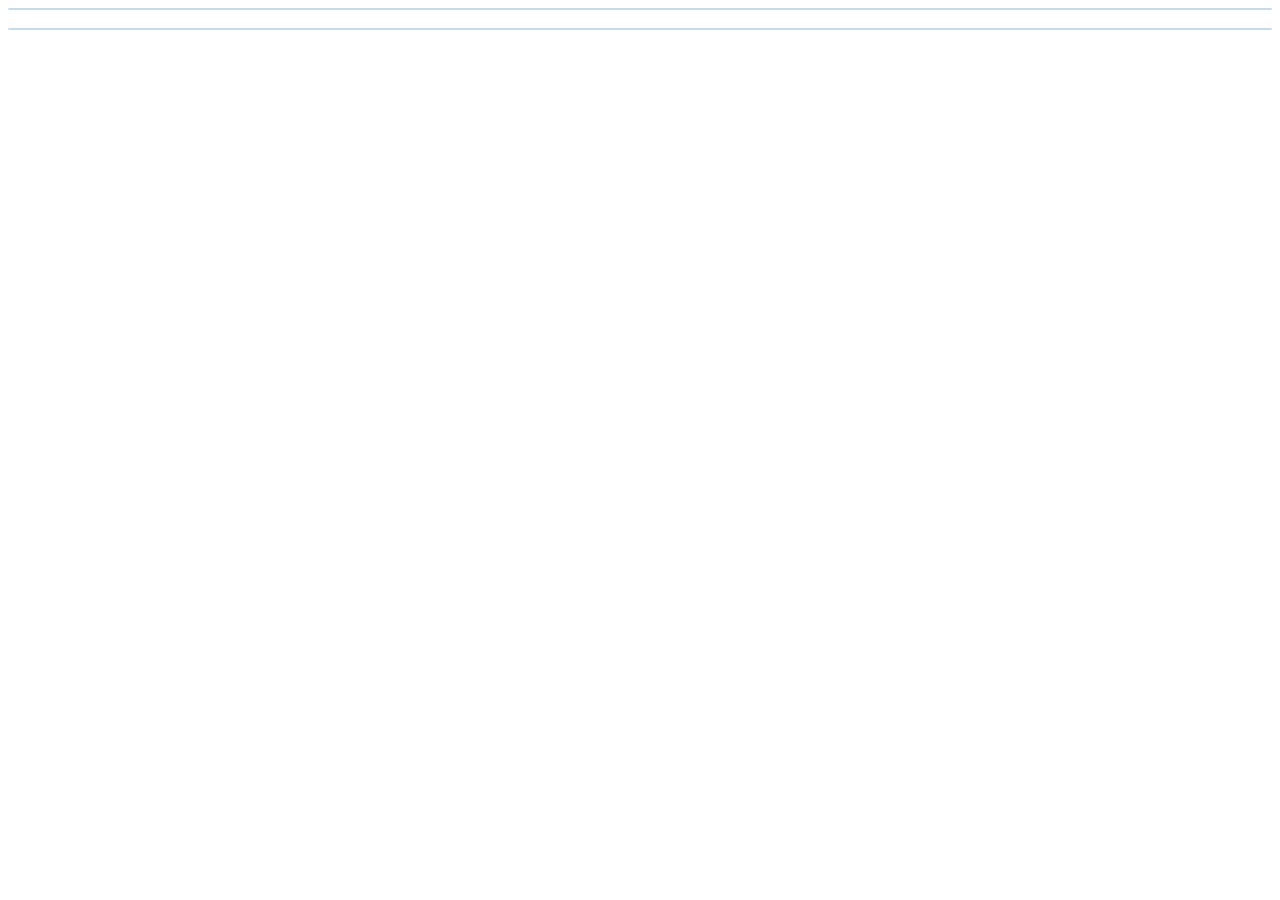
==== html/dataq.html @ 27d66ded "Renamed station_health to html" ====
<!DOCTYPE html>
<html lang="en">
    <head>
        <meta http-equiv="X-UA-Compatible" content="IE=Edge"/>
        <meta http-equiv="pragma" content="no-cache" />
        <meta charset="utf-8">
        <title>Data Quality Analyzer</title>
        <link rel="stylesheet" type="text/css" href="css/demo_table.css"/>
        <link rel="stylesheet" type="text/css" href="css/dataq.css"/>
        <link rel="stylesheet" type="text/css" href="css/redmond/jquery-ui-1.9.2.custom.css"/>
        <script src="js/datatables/media/js/jquery.js"></script> 
        <script src="js/jquery-ui-1.9.0.custom.js"></script>
        <script src="js/datatables/media/js/jquery.dataTables.js"></script> 
        <script src="js/datatables/extras/FixedHeader/js/FixedHeader.min.js"></script>
        <script src="js/datatables/extras/FixedColumns/media/js/FixedColumns.js"></script>
        <script src="js/datatables/extras/ColVis/media/js/ColVis.js"></script>
        <script src="js/datatables/extras/TableTools/media/js/TableTools.js"></script>
        <script src="js/datatables/extras/TableTools/media/js/ZeroClipboard.js"></script>
        <script src="js/jqplot/jquery.jqplot.min.js"></script>
        <script src="js/jqplot/plugins/jqplot.cursor.min.js"></script>
        <script src="js/jqplot/plugins/jqplot.canvasTextRenderer.min.js"></script>
        <script src="js/jqplot/plugins/jqplot.canvasAxisLabelRenderer.min.js"></script>
        <script src="js/jqplot/plugins/jqplot.categoryAxisRenderer.min.js"></script>
        <script src="js/jqplot/plugins/jqplot.dateAxisRenderer.min.js"></script>
        <script src="js/jqplot/plugins/jqplot.highlighter.min.js"></script>
        <script src="js/form.js"></script>
        <script src="js/dateselector.js"></script>
        <script src="js/utils.js"></script>
        <script src="js/plot.js"></script>
        <script src="js/datatable.js"></script>
        <script src="js/weight.js"></script>
        <script src="js/naturalSort.js"></script>
        <script src="js/header.js"></script>
        <script src="js/setup.js"></script>
    </head>
    <body>
        <div id='header' class='ui-state-default ui-corner-all'></div>
        <br>
        <div id='tabs' class='ui-state-default ui-corner-all'></div>
        <br>
        <div>
            <table id='grid'>
                <thead>
                    <tr id='header'></tr>
                </thead>
                <tbody id='body'>
                </tbody>
            </table>
        </div>
    </body>
</html>
---- html/css/demo_table.css ----
/*
 *  File:         demo_table.css
 *  CVS:          $Id$
 *  Description:  CSS descriptions for DataTables demo pages
 *  Author:       Allan Jardine
 *  Created:      Tue May 12 06:47:22 BST 2009
 *  Modified:     $Date$ by $Author$
 *  Language:     CSS
 *  Project:      DataTables
 *
 *  Copyright 2009 Allan Jardine. All Rights Reserved.
 *
 * ***************************************************************************
 * DESCRIPTION
 *
 * The styles given here are suitable for the demos that are used with the standard DataTables
 * distribution (see www.datatables.net). You will most likely wish to modify these styles to
 * meet the layout requirements of your site.
 *
 * Common issues:
 *   'full_numbers' pagination - I use an extra selector on the body tag to ensure that there is
 *     no conflict between the two pagination types. If you want to use full_numbers pagination
 *     ensure that you either have "example_alt_pagination" as a body class name, or better yet,
 *     modify that selector.
 *   Note that the path used for Images is relative. All images are by default located in
 *     ../images/ - relative to this CSS file.
 */

/* * * * * * * * * * * * * * * * * * * * * * * * * * * * * * * * * * * * *
 * DataTables features
 */

.dataTables_wrapper {
	position: relative;
	clear: both;
	zoom: 1; /* Feeling sorry for IE */
}

.dataTables_processing {
	position: absolute;
	top: 50%;
	left: 50%;
	width: 250px;
	height: 30px;
	margin-left: -125px;
	margin-top: -15px;
	padding: 14px 0 2px 0;
	border: 1px solid #ddd;
	text-align: center;
	color: #999;
	font-size: 14px;
	background-color: white;
}

.dataTables_length {
	width: 40%;
	float: left;
}

.dataTables_filter {
	width: 50%;
	float: right;
	text-align: right;
}

.dataTables_info {
	width: 60%;
	float: left;
}

.dataTables_paginate {
	float: right;
	text-align: right;
}

/* Pagination nested */
.paginate_disabled_previous, .paginate_enabled_previous,
.paginate_disabled_next, .paginate_enabled_next {
	height: 19px;
	float: left;
	cursor: pointer;
	*cursor: hand;
	color: #111 !important;
}
.paginate_disabled_previous:hover, .paginate_enabled_previous:hover,
.paginate_disabled_next:hover, .paginate_enabled_next:hover {
	text-decoration: none !important;
}
.paginate_disabled_previous:active, .paginate_enabled_previous:active,
.paginate_disabled_next:active, .paginate_enabled_next:active {
	outline: none;
}

.paginate_disabled_previous,
.paginate_disabled_next {
	color: #666 !important;
}
.paginate_disabled_previous, .paginate_enabled_previous {
	padding-left: 23px;
}
.paginate_disabled_next, .paginate_enabled_next {
	padding-right: 23px;
	margin-left: 10px;
}

.paginate_disabled_previous {
	background: url('../images/back_disabled.png') no-repeat top left;
}

.paginate_enabled_previous {
	background: url('../images/back_enabled.png') no-repeat top left;
}
.paginate_enabled_previous:hover {
	background: url('../images/back_enabled_hover.png') no-repeat top left;
}

.paginate_disabled_next {
	background: url('../images/forward_disabled.png') no-repeat top right;
}

.paginate_enabled_next {
	background: url('../images/forward_enabled.png') no-repeat top right;
}
.paginate_enabled_next:hover {
	background: url('../images/forward_enabled_hover.png') no-repeat top right;
}



/* * * * * * * * * * * * * * * * * * * * * * * * * * * * * * * * * * * * *
 * DataTables display
 */
table.display {
	margin: 0 auto;
	clear: both;
	width: 100%;
	
	/* Note Firefox 3.5 and before have a bug with border-collapse
	 * ( https://bugzilla.mozilla.org/show%5Fbug.cgi?id=155955 ) 
	 * border-spacing: 0; is one possible option. Conditional-css.com is
	 * useful for this kind of thing
	 *
	 * Further note IE 6/7 has problems when calculating widths with border width.
	 * It subtracts one px relative to the other browsers from the first column, and
	 * adds one to the end...
	 *
	 * If you want that effect I'd suggest setting a border-top/left on th/td's and 
	 * then filling in the gaps with other borders.
	 */
}

table.display thead th {
	padding: 3px 18px 3px 10px;
	border-bottom: 1px solid black;
	font-weight: bold;
	cursor: pointer;
	* cursor: hand;
}

table.display tfoot th {
	padding: 3px 18px 3px 10px;
	border-top: 1px solid black;
	font-weight: bold;
}

table.display tr.heading2 td {
	border-bottom: 1px solid #aaa;
}

table.display td {
	padding: 3px 10px;
}

table.display td.center {
	text-align: center;
}



/* * * * * * * * * * * * * * * * * * * * * * * * * * * * * * * * * * * * *
 * DataTables sorting
 */

.sorting_asc {
	background: url('../images/sort_asc.png') no-repeat center right;
}

.sorting_desc {
	background: url('../images/sort_desc.png') no-repeat center right;
}

.sorting {
	background: url('../images/sort_both.png') no-repeat center right;
}

.sorting_asc_disabled {
	background: url('../images/sort_asc_disabled.png') no-repeat center right;
}

.sorting_desc_disabled {
	background: url('../images/sort_desc_disabled.png') no-repeat center right;
}
 
th:active {
	outline: none;
}




/* * * * * * * * * * * * * * * * * * * * * * * * * * * * * * * * * * * * *
 * DataTables row classes
 */
table.display tr.odd.gradeA {
	background-color: #ddffdd;
}

table.display tr.even.gradeA {
	background-color: #eeffee;
}

table.display tr.odd.gradeC {
	background-color: #ddddff;
}

table.display tr.even.gradeC {
	background-color: #eeeeff;
}

table.display tr.odd.gradeX {
	background-color: #ffdddd;
}

table.display tr.even.gradeX {
	background-color: #ffeeee;
}

table.display tr.odd.gradeU {
	background-color: #ddd;
}

table.display tr.even.gradeU {
	background-color: #eee;
}


tr.odd {
	background-color: #E2E4FF;
}

tr.even {
	background-color: white;
}





/* * * * * * * * * * * * * * * * * * * * * * * * * * * * * * * * * * * * *
 * Misc
 */
.dataTables_scroll {
	clear: both;
}

.dataTables_scrollBody {
	*margin-top: -1px;
	-webkit-overflow-scrolling: touch;
}

.top, .bottom {
	padding: 15px;
	background-color: #F5F5F5;
	border: 1px solid #CCCCCC;
}

.top .dataTables_info {
	float: none;
}

.clear {
	clear: both;
}

.dataTables_empty {
	text-align: center;
}

tfoot input {
	margin: 0.5em 0;
	width: 100%;
	color: #444;
}

tfoot input.search_init {
	color: #999;
}

td.group {
	background-color: #d1cfd0;
	border-bottom: 2px solid #A19B9E;
	border-top: 2px solid #A19B9E;
}

td.details {
	background-color: #d1cfd0;
	border: 2px solid #A19B9E;
}


.example_alt_pagination div.dataTables_info {
	width: 40%;
}

.paging_full_numbers {
	width: 400px;
	height: 22px;
	line-height: 22px;
}

.paging_full_numbers a:active {
	outline: none
}

.paging_full_numbers a:hover {
	text-decoration: none;
}

.paging_full_numbers a.paginate_button,
 	.paging_full_numbers a.paginate_active {
	border: 1px solid #aaa;
	-webkit-border-radius: 5px;
	-moz-border-radius: 5px;
	padding: 2px 5px;
	margin: 0 3px;
	cursor: pointer;
	*cursor: hand;
	color: #333 !important;
}

.paging_full_numbers a.paginate_button {
	background-color: #ddd;
}

.paging_full_numbers a.paginate_button:hover {
	background-color: #ccc;
	text-decoration: none !important;
}

.paging_full_numbers a.paginate_active {
	background-color: #99B3FF;
}

table.display tr.even.row_selected td {
	background-color: #B0BED9;
}

table.display tr.odd.row_selected td {
	background-color: #9FAFD1;
}


/*
 * Sorting classes for columns
 */
/* For the standard odd/even */
tr.odd td.sorting_1 {
	background-color: #D3D6FF;
}

tr.odd td.sorting_2 {
	background-color: #DADCFF;
}

tr.odd td.sorting_3 {
	background-color: #E0E2FF;
}

tr.even td.sorting_1 {
	background-color: #EAEBFF;
}

tr.even td.sorting_2 {
	background-color: #F2F3FF;
}

tr.even td.sorting_3 {
	background-color: #F9F9FF;
}


/* For the Conditional-CSS grading rows */
/*
 	Colour calculations (based off the main row colours)
  Level 1:
		dd > c4
		ee > d5
	Level 2:
	  dd > d1
	  ee > e2
 */
tr.odd.gradeA td.sorting_1 {
	background-color: #c4ffc4;
}

tr.odd.gradeA td.sorting_2 {
	background-color: #d1ffd1;
}

tr.odd.gradeA td.sorting_3 {
	background-color: #d1ffd1;
}

tr.even.gradeA td.sorting_1 {
	background-color: #d5ffd5;
}

tr.even.gradeA td.sorting_2 {
	background-color: #e2ffe2;
}

tr.even.gradeA td.sorting_3 {
	background-color: #e2ffe2;
}

tr.odd.gradeC td.sorting_1 {
	background-color: #c4c4ff;
}

tr.odd.gradeC td.sorting_2 {
	background-color: #d1d1ff;
}

tr.odd.gradeC td.sorting_3 {
	background-color: #d1d1ff;
}

tr.even.gradeC td.sorting_1 {
	background-color: #d5d5ff;
}

tr.even.gradeC td.sorting_2 {
	background-color: #e2e2ff;
}

tr.even.gradeC td.sorting_3 {
	background-color: #e2e2ff;
}

tr.odd.gradeX td.sorting_1 {
	background-color: #ffc4c4;
}

tr.odd.gradeX td.sorting_2 {
	background-color: #ffd1d1;
}

tr.odd.gradeX td.sorting_3 {
	background-color: #ffd1d1;
}

tr.even.gradeX td.sorting_1 {
	background-color: #ffd5d5;
}

tr.even.gradeX td.sorting_2 {
	background-color: #ffe2e2;
}

tr.even.gradeX td.sorting_3 {
	background-color: #ffe2e2;
}

tr.odd.gradeU td.sorting_1 {
	background-color: #c4c4c4;
}

tr.odd.gradeU td.sorting_2 {
	background-color: #d1d1d1;
}

tr.odd.gradeU td.sorting_3 {
	background-color: #d1d1d1;
}

tr.even.gradeU td.sorting_1 {
	background-color: #d5d5d5;
}

tr.even.gradeU td.sorting_2 {
	background-color: #e2e2e2;
}

tr.even.gradeU td.sorting_3 {
	background-color: #e2e2e2;
}


/*
 * Row highlighting example
 */
.ex_highlight #example tbody tr.even:hover, #example tbody tr.even td.highlighted {
	background-color: #ECFFB3;
}

.ex_highlight #example tbody tr.odd:hover, #example tbody tr.odd td.highlighted {
	background-color: #E6FF99;
}

.ex_highlight_row #example tr.even:hover {
	background-color: #ECFFB3;
}

.ex_highlight_row #example tr.even:hover td.sorting_1 {
	background-color: #DDFF75;
}

.ex_highlight_row #example tr.even:hover td.sorting_2 {
	background-color: #E7FF9E;
}

.ex_highlight_row #example tr.even:hover td.sorting_3 {
	background-color: #E2FF89;
}

.ex_highlight_row #example tr.odd:hover {
	background-color: #E6FF99;
}

.ex_highlight_row #example tr.odd:hover td.sorting_1 {
	background-color: #D6FF5C;
}

.ex_highlight_row #example tr.odd:hover td.sorting_2 {
	background-color: #E0FF84;
}

.ex_highlight_row #example tr.odd:hover td.sorting_3 {
	background-color: #DBFF70;
}


/*
 * KeyTable
 */
table.KeyTable td {
	border: 3px solid transparent;
}

table.KeyTable td.focus {
	border: 3px solid #3366FF;
}

table.display tr.gradeA {
	background-color: #eeffee;
}

table.display tr.gradeC {
	background-color: #ddddff;
}

table.display tr.gradeX {
	background-color: #ffdddd;
}

table.display tr.gradeU {
	background-color: #ddd;
}

div.box {
	height: 100px;
	padding: 10px;
	overflow: auto;
	border: 1px solid #8080FF;
	background-color: #E5E5FF;
}
---- html/css/dataq.css ----
.ddl {position: relative; z-index:9001;}
.ltd {color:blue;}
.ltd:hover {
    text-decoration:underline;
    cursor: hand;
    cursor: pointer;
}

.aggrRed {
    background-color: #F77 !important;
    font-weight: bold;
}

.aggrOrange {
    background-color: #F93 !important;
    font-weight: bold;
}

.aggrYellow {
    background-color: #FF6 !important;
    font-weight: bold;
}

.aggrGreen {
    background-color: #9F9 !important;
    font-weight: bold;
}

.dataqHeader {
    margin-left: auto;
    margin-right: auto;
    width: 70%;
}
/*
thead {
width:100% !important;
height:100% !important;
}

#header {
width:100% !important;
height:100% !important;
}

div.dataTables_scrollHead {
width:100% !important;
height:100% !important;
}

div.dataTables_scrollHeadInner {
width:100% !important;
height:100% !important;
}
table.dataTable {
width:100% !important;
height:100% !important;
}

/* Makes the sort icon orient the correct way*/
/*span.DataTables_sort_icon {
-webkit-transform:rotate(90deg);
-moz-transform:rotate(90deg);
filter: progid:DXImageTransform.Microsoft.BasicImage(rotation=3);
}
ddiv.DataTables_sort_wrapper {
-webkit-transform:rotate(-90deg);
-moz-transform:rotate(-90deg);
filter: progid:DXImageTransform.Microsoft.BasicImage(rotation=3);
/* -o-transform:rotate(-90deg);*/
/*}
th {
-webkit-transform:rotate(-90deg);
-moz-transform:rotate(-90deg);
filter: progid:DXImageTransform.Microsoft.BasicImage(rotation=3);
/* -o-transform:rotate(-90deg);
}*/
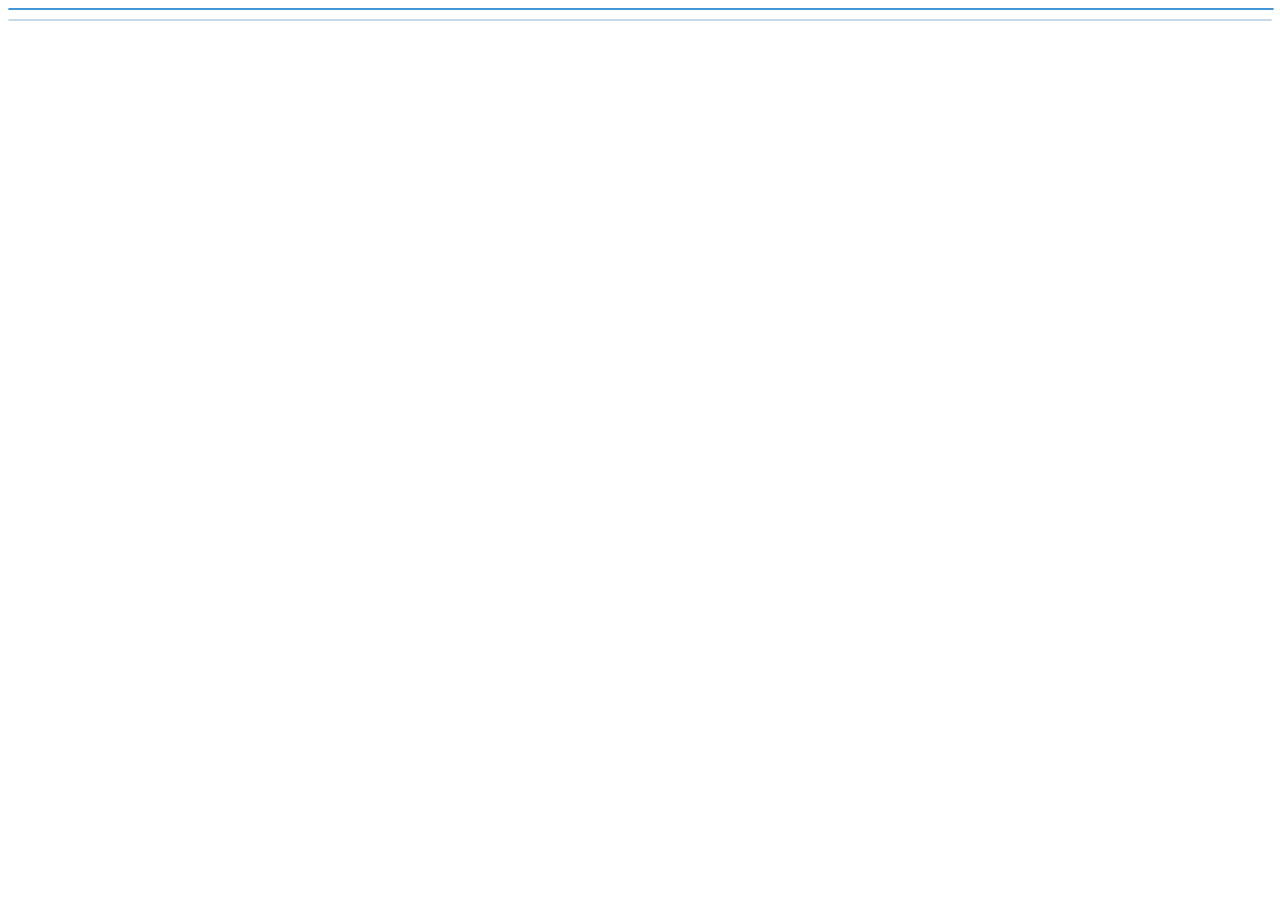
==== commit 7217fd15: "Reworked header and body css. Added basic tab functionality. Added empty Dates tab. Added legend but" ====
--- a/html/dataq.html
+++ b/html/dataq.html
@@ -31,10 +31,12 @@
         <script src="js/weight.js"></script>
         <script src="js/naturalSort.js"></script>
         <script src="js/header.js"></script>
+        <script src="js/tabs.js"></script>
+        <script src="js/dateTab.js"></script>
         <script src="js/setup.js"></script>
     </head>
     <body>
-        <div id='header' class='ui-state-default ui-corner-all'></div>
+        <div id='header' class='headerMain ui-widget-header ui-corner-all'></div>
         <br>
         <div id='tabs' class='ui-state-default ui-corner-all'></div>
         <br>
--- a/html/css/dataq.css
+++ b/html/css/dataq.css
@@ -1,3 +1,5 @@
+
+body{font-size:10px;}
 
 .ddl {position: relative; z-index:9001;}
 .ltd {color:blue;}
@@ -6,6 +8,8 @@
     cursor: hand;
     cursor: pointer;
 }
+
+/*Aggregate Classes*/
 
 .aggrRed {
     background-color: #F77 !important;
@@ -27,11 +31,39 @@
     font-weight: bold;
 }
 
-.dataqHeader {
-    margin-left: auto;
-    margin-right: auto;
-    width: 70%;
+/*Header Classes*/
+.headerMain {
+    font-size: 12px;
+    width:100%;
+    overflow:hidden;
+    display:inline-block;
+    vertical-align:top;
+    position:relative;
 }
+
+.headerTitle {
+    position: relative;
+    left:5px;
+    font-size: 20px;
+    vertical-align: middle;
+}
+
+.headerDateRange {
+
+    font-size: 16px;
+    vertical-align: middle;
+}
+
+button:hover {
+    text-decoration:underline;
+    cursor: hand;
+    cursor: pointer;
+}
+
+.right {
+    float:right
+}
+
 /*
 thead {
 width:100% !important;
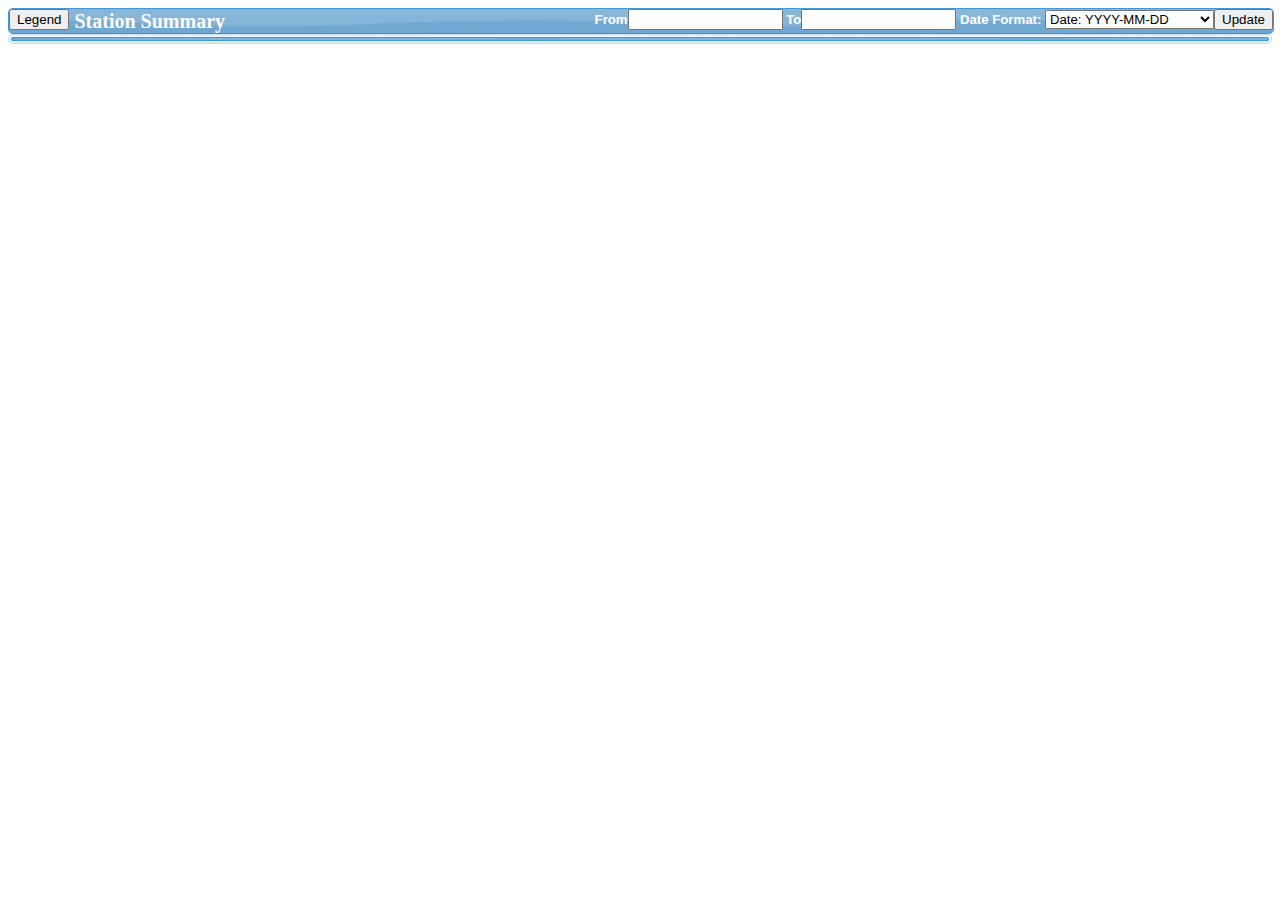
==== commit cda039f4: "Removing old javascript files and references in dataq.html" ====
--- a/html/dataq.html
+++ b/html/dataq.html
@@ -4,8 +4,7 @@
         <meta http-equiv="X-UA-Compatible" content="IE=Edge"/>
         <meta http-equiv="pragma" content="no-cache" />
         <meta charset="utf-8">
-        <title>Data Quality Analyzer</title>
-        <link rel="stylesheet" type="text/css" href="css/demo_table.css"/>
+        <title>DQA Station Summary</title>
         <link rel="stylesheet" type="text/css" href="css/dataq.css"/>
         <link rel="stylesheet" type="text/css" href="css/redmond/jquery-ui-1.9.2.custom.css"/>
         <script src="js/datatables/media/js/jquery.js"></script> 
@@ -23,8 +22,6 @@
         <script src="js/jqplot/plugins/jqplot.categoryAxisRenderer.min.js"></script>
         <script src="js/jqplot/plugins/jqplot.dateAxisRenderer.min.js"></script>
         <script src="js/jqplot/plugins/jqplot.highlighter.min.js"></script>
-        <script src="js/form.js"></script>
-        <script src="js/dateselector.js"></script>
         <script src="js/utils.js"></script>
         <script src="js/plot.js"></script>
         <script src="js/datatable.js"></script>
@@ -32,7 +29,7 @@
         <script src="js/naturalSort.js"></script>
         <script src="js/header.js"></script>
         <script src="js/tabs.js"></script>
-        <script src="js/dateTab.js"></script>
+        <script src="js/dateControl.js"></script>
         <script src="js/setup.js"></script>
     </head>
     <body>
--- a/html/css/dataq.css
+++ b/html/css/dataq.css
@@ -54,6 +54,13 @@
     vertical-align: middle;
 }
 
+/*Tab classes*/
+.tabSubHeader {
+    font-size: 12px;
+}
+
+
+/*Generic Classes*/
 button:hover {
     text-decoration:underline;
     cursor: hand;
@@ -63,6 +70,8 @@
 .right {
     float:right
 }
+
+
 
 /*
 thead {
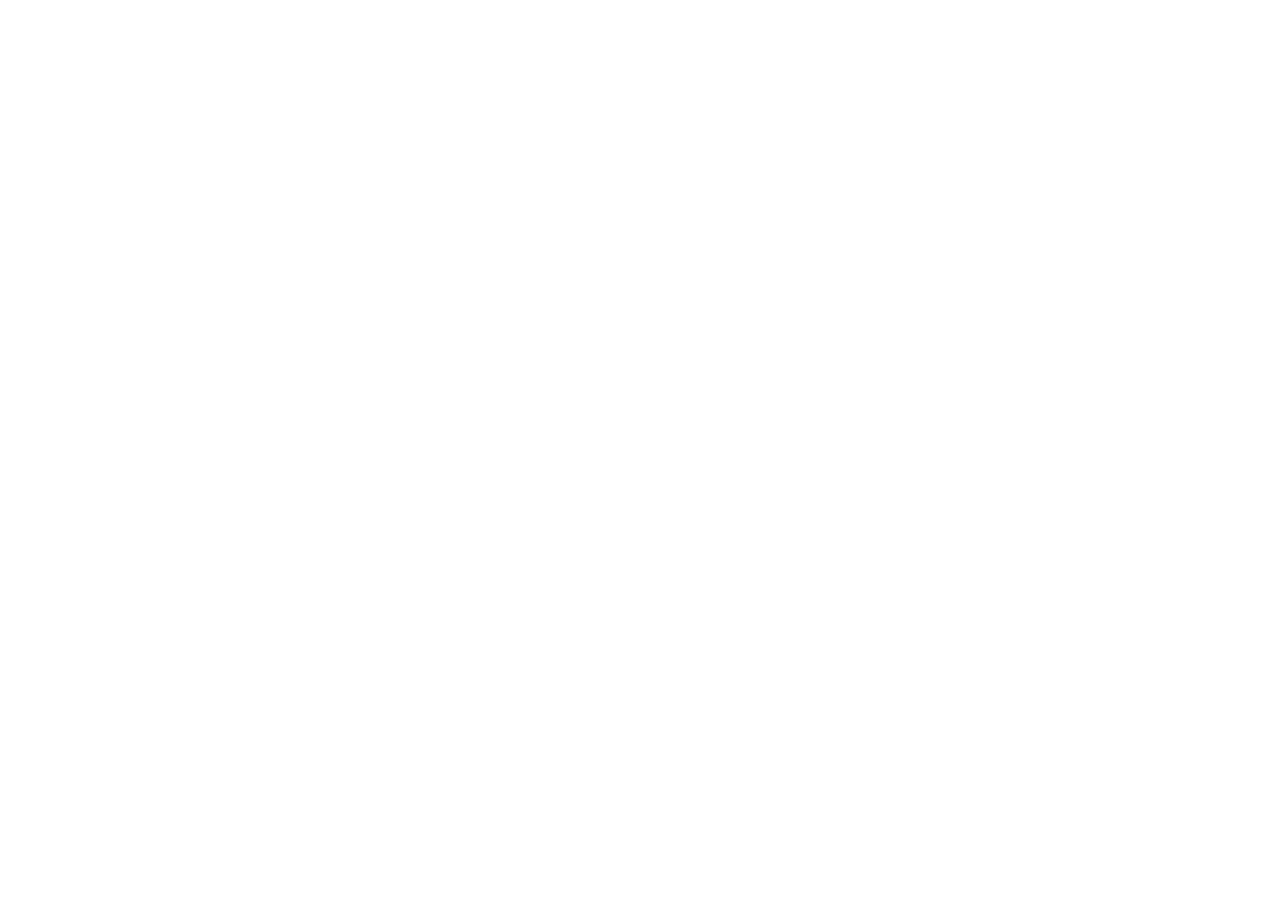
==== commit 036455a2: "Adding progress bar. It only works on initial load currently, subsequent updates cause it to hang." ====
--- a/html/dataq.html
+++ b/html/dataq.html
@@ -6,10 +6,11 @@
         <meta charset="utf-8">
         <title>DQA Station Summary</title>
         <link rel="stylesheet" type="text/css" href="css/dataq.css"/>
-        <link rel="stylesheet" type="text/css" href="css/redmond/jquery-ui-1.9.2.custom.css"/>
+        <link rel="stylesheet" type="text/css" href="css/redmond/jquery-ui-1.10.4.custom.css"/>
         <script src="js/datatables/media/js/jquery.js"></script> 
-        <script src="js/jquery-ui-1.9.0.custom.js"></script>
+        <script src="js/jquery-ui-1.10.4.custom.js"></script>
         <script src="js/datatables/media/js/jquery.dataTables.js"></script> 
+        <script src="js/jquery.ajaxmanager.js"></script> 
         <script src="js/datatables/extras/FixedHeader/js/FixedHeader.min.js"></script>
         <script src="js/datatables/extras/FixedColumns/media/js/FixedColumns.js"></script>
         <script src="js/datatables/extras/ColVis/media/js/ColVis.js"></script>
@@ -22,10 +23,13 @@
         <script src="js/jqplot/plugins/jqplot.categoryAxisRenderer.min.js"></script>
         <script src="js/jqplot/plugins/jqplot.dateAxisRenderer.min.js"></script>
         <script src="js/jqplot/plugins/jqplot.highlighter.min.js"></script>
+        <script src="js/progressbar.js"></script>
         <script src="js/utils.js"></script>
         <script src="js/plot.js"></script>
         <script src="js/datatable.js"></script>
         <script src="js/weight.js"></script>
+        <script src="js/export.js"></script>
+        <script src="js/column.js"></script>
         <script src="js/naturalSort.js"></script>
         <script src="js/header.js"></script>
         <script src="js/tabs.js"></script>
@@ -33,18 +37,22 @@
         <script src="js/setup.js"></script>
     </head>
     <body>
-        <div id='header' class='headerMain ui-widget-header ui-corner-all'></div>
+        <div id='top' class='ui-widget-header ui-corner-all'>
+            <div id='header' class='headerMain'></div>
+            <br>
+            <div id='tabs'></div>
+        </div>
         <br>
-        <div id='tabs' class='ui-state-default ui-corner-all'></div>
-        <br>
-        <div>
+        <div id='container'>
             <table id='grid'>
                 <thead>
-                    <tr id='header'></tr>
+                    <tr id='dheader'></tr>
                 </thead>
                 <tbody id='body'>
                 </tbody>
             </table>
         </div>
+        <div id='dlgprogressbar'>
+        </div>
     </body>
 </html>
--- a/html/css/dataq.css
+++ b/html/css/dataq.css
@@ -1,8 +1,11 @@
 
-body{font-size:10px;}
+/*body{font-size:11px;}*/
 
-.ddl {position: relative; z-index:9001;}
-.ltd {color:blue;}
+.ddl {position: relative;}
+.ltd {
+    color: blue;
+    text-align: center;
+}
 .ltd:hover {
     text-decoration:underline;
     cursor: hand;
@@ -49,16 +52,22 @@
 }
 
 .headerDateRange {
-
     font-size: 16px;
     vertical-align: middle;
 }
 
 /*Tab classes*/
+#tabs {
+    font-size: 12px;
+}
 .tabSubHeader {
     font-size: 12px;
 }
 
+/*Datatable classes*/
+#grid {
+    font-size: 14px;
+}
 
 /*Generic Classes*/
 button:hover {
@@ -71,48 +80,31 @@
     float:right
 }
 
-
-
-/*
-thead {
-width:100% !important;
-height:100% !important;
+tr.even {
+    background-color: #F0F7FE;
 }
 
-#header {
-width:100% !important;
-height:100% !important;
+tr.odd {
+    background-color: white;
 }
 
-div.dataTables_scrollHead {
-width:100% !important;
-height:100% !important;
+/*Progress Bar Classes*/
+.noTitle .ui-dialog-titlebar {
+    display:none;
 }
-
-div.dataTables_scrollHeadInner {
-width:100% !important;
-height:100% !important;
+.noBackGround {
+    background:transparent !important;
 }
-table.dataTable {
-width:100% !important;
-height:100% !important;
+.ui-progressbar {
+    top: 45%;
+    position: relative;
 }
-
-/* Makes the sort icon orient the correct way*/
-/*span.DataTables_sort_icon {
--webkit-transform:rotate(90deg);
--moz-transform:rotate(90deg);
-filter: progid:DXImageTransform.Microsoft.BasicImage(rotation=3);
+.progress-label {
+    display: table;
+    margin: 0 auto;
+    position: absolute;
+    left: 50%;
+    top: 4px;
+    font-weight: bold;
+    text-shadow: 1px 1px 0 #fff;
 }
-ddiv.DataTables_sort_wrapper {
--webkit-transform:rotate(-90deg);
--moz-transform:rotate(-90deg);
-filter: progid:DXImageTransform.Microsoft.BasicImage(rotation=3);
-/* -o-transform:rotate(-90deg);*/
-/*}
-th {
--webkit-transform:rotate(-90deg);
--moz-transform:rotate(-90deg);
-filter: progid:DXImageTransform.Microsoft.BasicImage(rotation=3);
-/* -o-transform:rotate(-90deg);
-}*/
